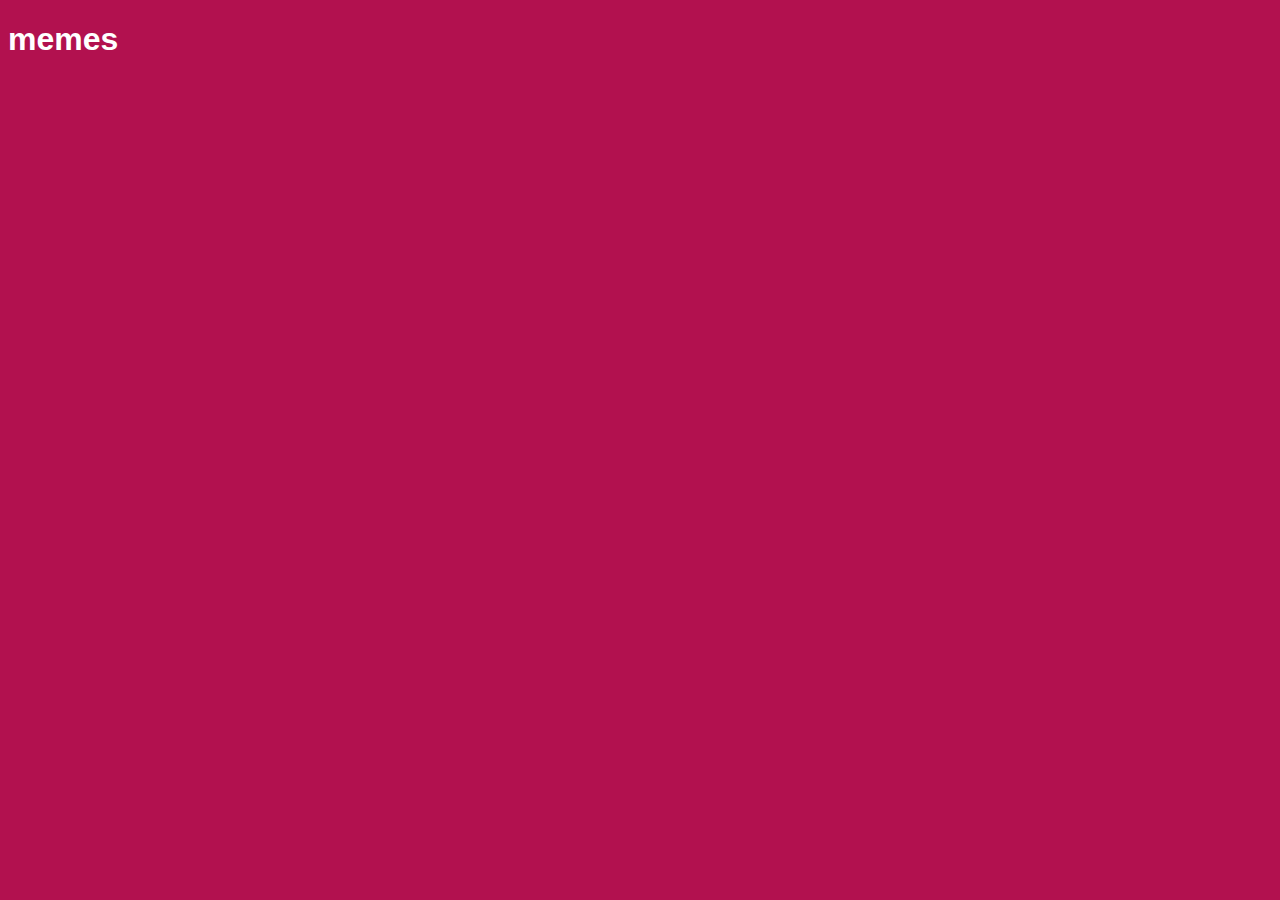
==== signup.html @ 9d88c6bb "forms" ====
<!DOCTYPE html>
<html>
  <head>
    <meta charset="utf-8">
    <meta http-equiv="X-UA-Compatible" content="chrome=1">
    <link rel="stylesheet" type="text/css" href="css/stylesheet.css" media="screen">
    <title>Sign Up for PureMemes!</title>
    <link href="[data-uri]" rel="icon" type="image/x-icon" />
  </head>


  <body>
<h1>memes</h1>

  </body>
</html>
---- css/stylesheet.css ----
body {
  background-color: #b2114f;
  font-family: arial;
  color:white;
  margin-right: 2%;}

h1{}
h2{}
h3{color: lightblue;
  padding: 0;}
h4{}
h5{}
h6{}

hr{display: block;
  border:2px dashed #3d3d3d;}

video{color:white;
  background-color: black;}

img{align-content: center;}

a{color: lightblue;}
a:active{color: #ffc130;
  background-color: lightblue;}
a:visited{color: white;}
a:hover{color: lightgreen;
  background-color: black;
  font-weight: bold;}

p{}
  p:first-letter{font-weight: bold;
    font-family: cursive;
    font-size: 45px;}

ul{list-style-image:url(mf.png);
  color: lightgreen;}
ol{list-style-type: ;}
  li{}

table{color: lightpink;
  border: 3px solid white;}
  th{text-decoration: underline;
    border:2px dashed lightblue;}
  tr{}
    td{border: 2px dashed lightblue;}

#toc {height:100%;
  width: 20%;
  position:fixed;
  margin-right: 81%;
  margin-top: 7%;
  margin-left: -1%;
  background-color: #3d3d3d;
  text-align: center;}

  #toc > hr {display: block;
    margin-left: 10%;
    margin-right: 10%;
    border:2px dashed #b2114f;}

  #toc > form {
    text-align: right;
    margin-right: 10%;}

  #toc > h4 {
    padding: 0%
  }

#tit {margin-top: -1%;
  margin-left: -1%;
  width: 101%;
  position: fixed;
  background-color: #3d3d3d;}

#main {margin-top: 8%;
  margin-left: 20%;
  margin-right: 1%;
  position:absolute;
  z-index: -1;
  }

#filler {width:100%;
  position: fixed;
  background-color: #3d3d3d;
  color: #3d3d3d;
  margin-top: -10%;
  padding-top: 10%;}

.contents {padding: 3%;
  margin-left: 20%;
  text-align: left;}

.webtitle {padding: 1%;
  text-align: center;
  border: 4px solid #3d3d3d;
  color: orange;}
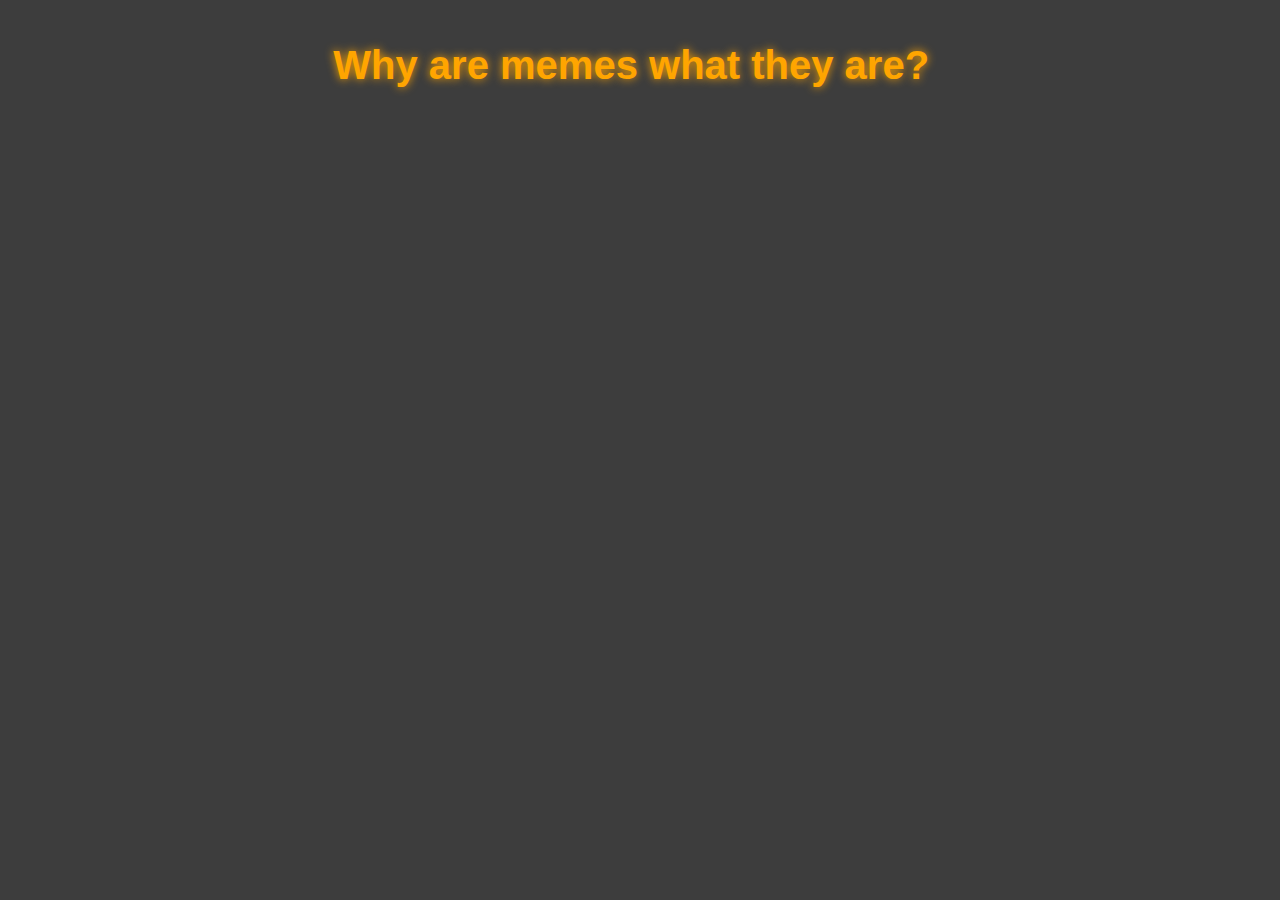
==== commit e5666765: "forms" ====
--- a/signup.html
+++ b/signup.html
@@ -10,7 +10,10 @@
 
 
   <body>
-<h1>memes</h1>
+    <div class="tit">
+      <h1 class="webtitle">Why are memes what they are?</h1>
+    </div>
+
 
   </body>
 </html>
--- a/css/stylesheet.css
+++ b/css/stylesheet.css
@@ -1,5 +1,5 @@
 body {
-  background-color: #b2114f;
+  background-color: #3d3d3d;
   font-family: arial;
   color:white;
   margin-right: 2%;}
@@ -23,9 +23,9 @@
 a{color: lightblue;}
 a:active{color: #ffc130;
   background-color: lightblue;}
-a:visited{color: white;}
-a:hover{color: lightgreen;
-  background-color: black;
+a:visited{color: white;
+  text-shadow: 0 0 10px white;}
+a:hover{text-shadow: 0 0 5px white;
   font-weight: bold;}
 
 p{}
@@ -71,14 +71,16 @@
   margin-left: -1%;
   width: 101%;
   position: fixed;
-  background-color: #3d3d3d;}
+  background-color: #3d3d3d;
+  }
 
 #main {margin-top: 8%;
-  margin-left: 20%;
+  margin-left: 19%;
   margin-right: 1%;
   position:absolute;
   z-index: -1;
-  }
+  background-color: #b2114f;
+  padding: 2%;}
 
 #filler {width:100%;
   position: fixed;
@@ -94,4 +96,6 @@
 .webtitle {padding: 1%;
   text-align: center;
   border: 4px solid #3d3d3d;
-  color: orange;}
+  color: orange;
+  font-size: 40px;
+  text-shadow: 0 0 10px orange;}
